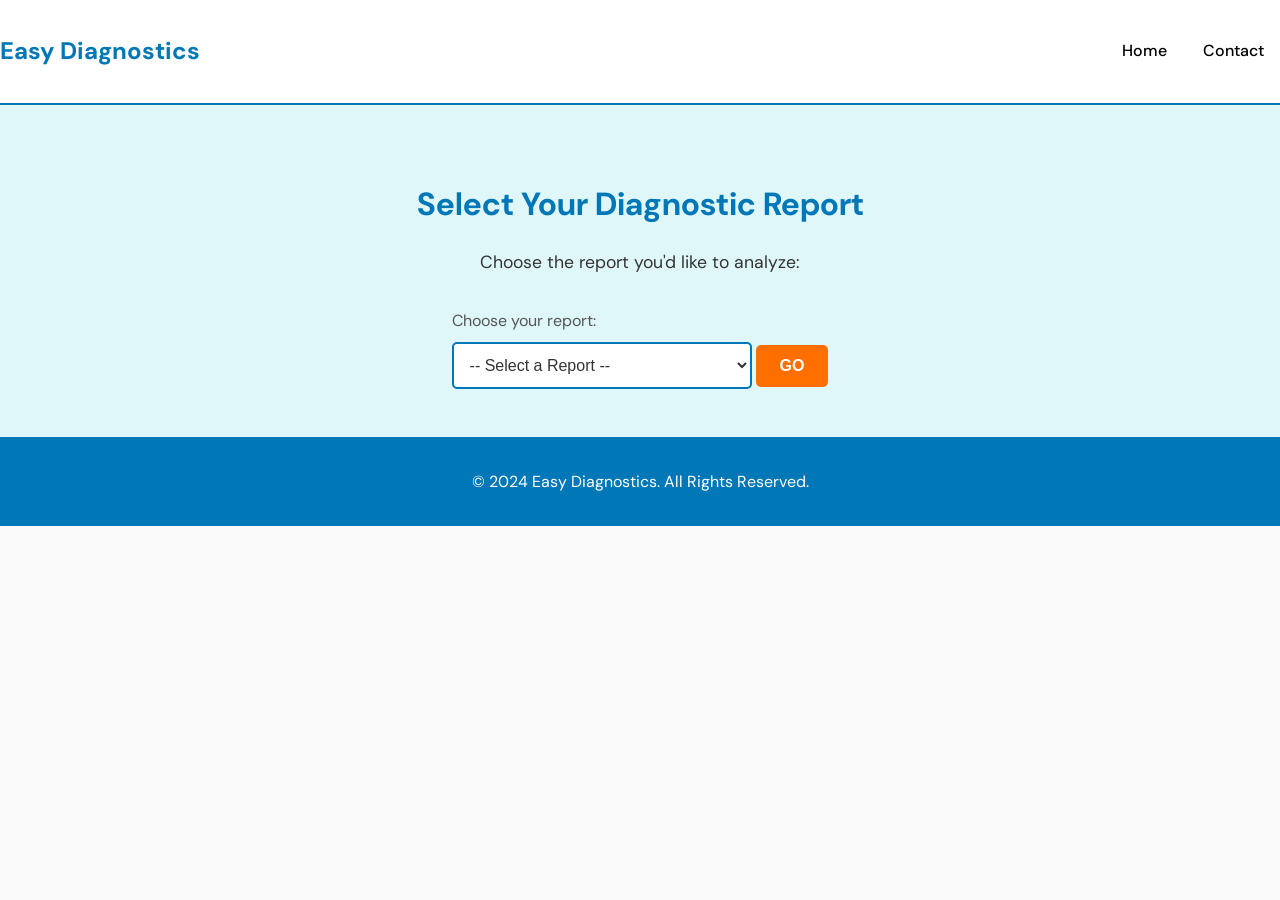
==== main.html @ 9518c314 "Add files via upload" ====
<!DOCTYPE html>
<html lang="en">

<head>
    <meta charset="UTF-8">
    <meta name="viewport" content="width=device-width, initial-scale=1.0">
    <title>Choose Your Report</title>
    <link href="https://fonts.googleapis.com/css2?family=DM+Sans:wght@400;500;700&display=swap" rel="stylesheet">
    <link rel="stylesheet" href="main.css">
</head>

<body>
    <header class="header">
        <div class="container">
            <h1 class="logo">Easy Diagnostics</h1>
            <nav class="nav">
                <a href="index.html">Home</a>
                <a href="#contact">Contact</a>
            </nav>
        </div>
    </header>

    <main>
        <section class="search-section">
            <div class="container">
                <h2>Select Your Diagnostic Report</h2>
                <p>Choose the report you'd like to analyze:</p>
                <div class="search-bar">
                    <label for="reports" class="search-label">Choose your report:</label>
                    <select id="reports" class="dropdown">
                        <option value="" disabled selected>-- Select a Report --</option>
                        <option value="rbs">Random Blood Sugar</option>
                        <option value="rbs">Fasting Blood Sugar</option>
                        <option value="hba1c">HBA1C</option>
                        <option value="haem">Haemoglobin</option>
                        <option value="vitd">Vitamin D</option>
                        <option value="vitb">Vitamin B12</option>
                        <option value="uric">Uric Acid</option>
                    </select>
                </div>
                <button class="go-button" onclick="navigateToReport()">GO</button>
            </div>
        </section>
    </main>

    <footer class="footer">
        <div class="container">
            <p>© 2024 Easy Diagnostics. All Rights Reserved.</p>
        </div>
    </footer>

    <script>
        function navigateToReport() {
            const selectedReport = document.getElementById('reports').value;
            if (selectedReport) {
                window.location.href = `${selectedReport}.html`;
            } else {
                alert('Please select a report first.');
            }
        }
    </script>
</body>

</html>
---- main.css ----
/* General Styles */
body {
    font-family: 'DM Sans', sans-serif;
    margin: 0;
    padding: 0;
    line-height: 1.6;
    color: black;
    background-color: #f9f9f9;
}

/* Header */
.header {
    background-color: #ffffff;
    border-bottom: 2px solid #0077b6;
    padding: 1rem 0;
}

.header .container {
    display: flex;
    justify-content: space-between;
    align-items: center;
}

.header .logo {
    font-size: 1.5rem;
    font-weight: 700;
    color: #0077b6;
}

.header .nav a {
    text-decoration: none;
    color: black;
    margin: 0 1rem;
    font-weight: 500;
}

.header .nav a:hover {
    color: #ff6f00;
}

/* Search Section */
.search-section {
    text-align: center;
    padding: 3rem 1rem;
    background-color: #e0f7fa;
}

.search-section h2 {
    font-size: 2rem;
    color: #0077b6;
    margin-bottom: 1rem;
}

.search-section p {
    font-size: 1.1rem;
    margin-bottom: 2rem;
    color: #333;
}

.search-bar {
    display: inline-block;
    text-align: left;
    width: 300px;
}

.search-label {
    font-size: 1rem;
    display: block;
    margin-bottom: 0.5rem;
    color: #555;
}

.dropdown {
    width: 100%;
    padding: 0.75rem;
    font-size: 1rem;
    border: 2px solid #0077b6;
    border-radius: 5px;
    background-color: #ffffff;
    color: #333;
}

.dropdown:focus {
    outline: none;
    border-color: #ff6f00;
}

/* GO Button */
.go-button {
    margin-top: 1rem;
    padding: 0.75rem 1.5rem;
    font-size: 1rem;
    color: white;
    background-color: #ff6f00;
    border: none;
    border-radius: 5px;
    cursor: pointer;
    font-weight: 600;
}

.go-button:hover {
    background-color: #e65c00;
}

/* Footer */
.footer {
    text-align: center;
    padding: 1rem 0;
    background-color: #0077b6;
    color: white;
}
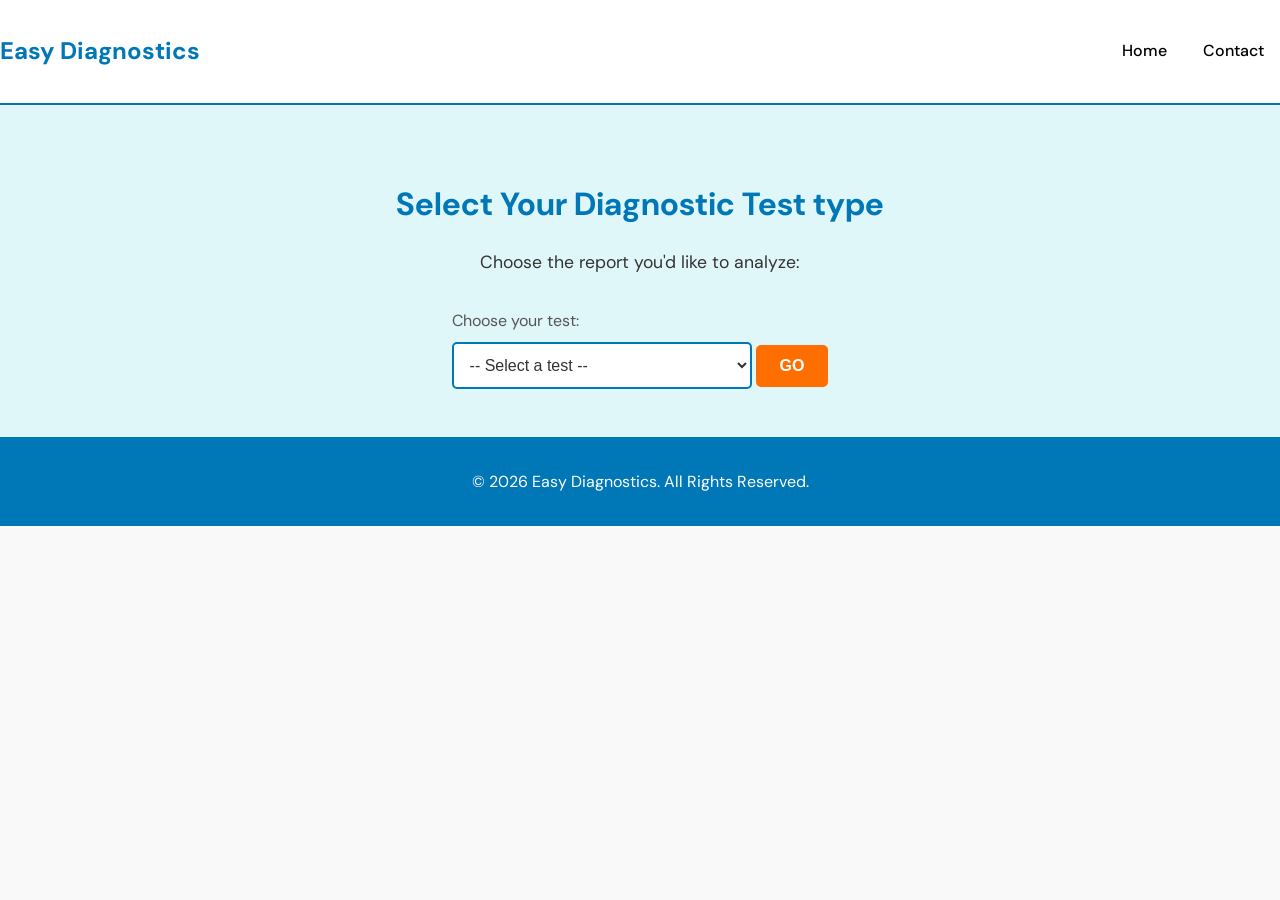
==== commit 3378f6cc: "Modify diagnostic test selection and footer year Updated the label and title for selecting diagnosti" ====
--- a/main.html
+++ b/main.html
@@ -23,12 +23,12 @@
     <main>
         <section class="search-section">
             <div class="container">
-                <h2>Select Your Diagnostic Report</h2>
+                <h2>Select Your Diagnostic Test type</h2>
                 <p>Choose the report you'd like to analyze:</p>
                 <div class="search-bar">
-                    <label for="reports" class="search-label">Choose your report:</label>
+                    <label for="reports" class="search-label">Choose your test:</label>
                     <select id="reports" class="dropdown">
-                        <option value="" disabled selected>-- Select a Report --</option>
+                        <option value="" disabled selected>-- Select a test --</option>
                         <option value="rbs">Random Blood Sugar</option>
                         <option value="rbs">Fasting Blood Sugar</option>
                         <option value="hba1c">HBA1C</option>
@@ -45,7 +45,7 @@
 
     <footer class="footer">
         <div class="container">
-            <p>© 2024 Easy Diagnostics. All Rights Reserved.</p>
+            <p>© 2026 Easy Diagnostics. All Rights Reserved.</p>
         </div>
     </footer>
 
@@ -61,4 +61,4 @@
     </script>
 </body>
 
-</html>+</html>
